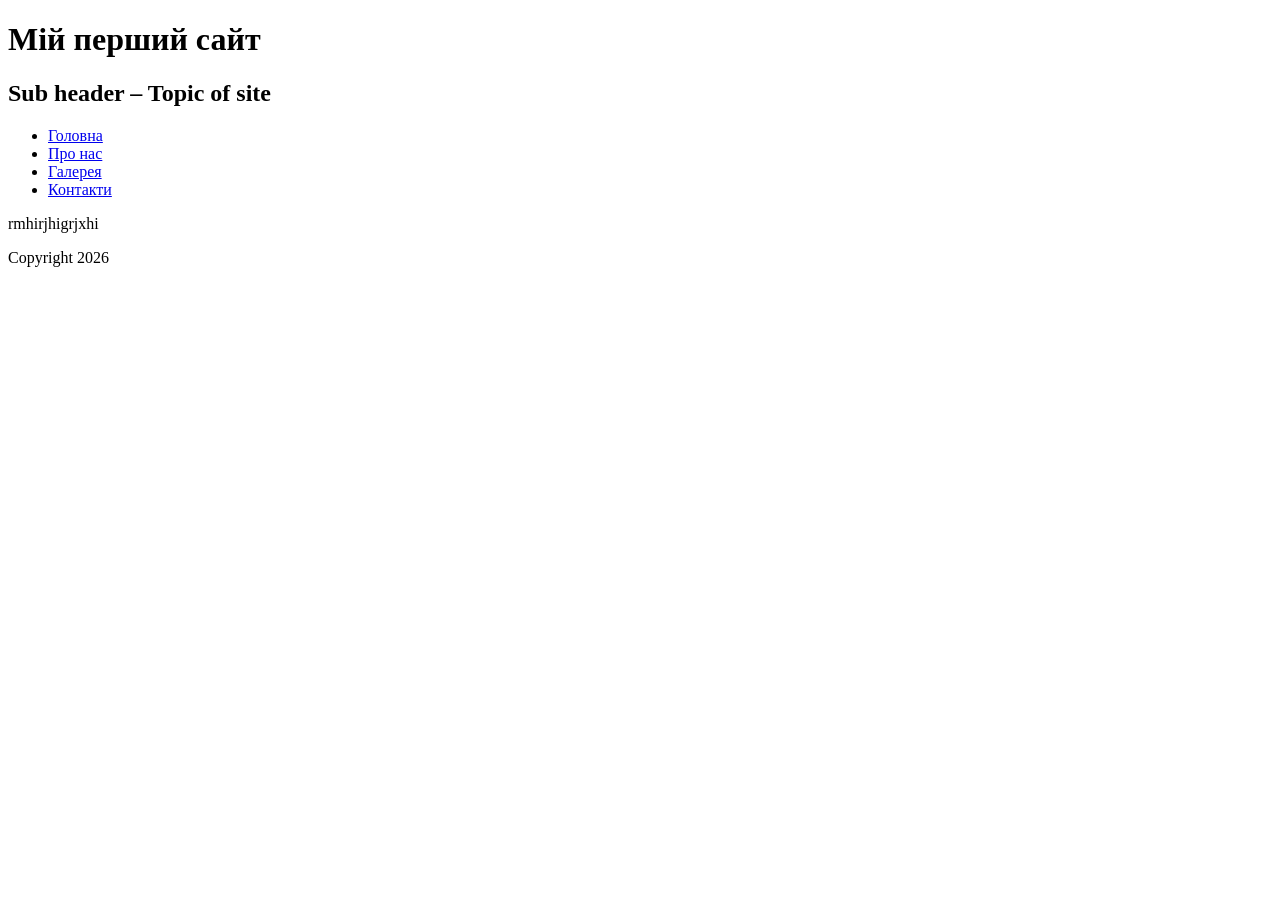
==== index.html @ 9cac56c8 "feat: initial project structure" ====
<!DOCTYPE html>
<html lang="uk">
    <head>
        <title>Мій перший сайт Прізвище Ім’я</title>
        <meta charset="UTF-8">
        <meta name="viewport" content="width=device-width, initial-scale=1.0">
        <link rel="stylesheet" type="text/css" href="css/style.css">
        <link rel="stylesheet" type="text/css" href="css/normalize.css">
    </head>

    <body>
        <header>
            <div class="title">
                <h1>Мій перший сайт</h1>
                <h2>Sub header – Topic of site</h2>
            </div>
            <nav>
                <ul>
                    <li>
                        <a class="link" href="./index.html">Головна</a>
                    </li>
                    <li>
                        <a class="link" href="./pages/info.html">Про нас</a>
                    </li>
                    <li>
                        <a class="link" href="./pages/gallery.html">Галерея</a>
                    </li>
                    <li>
                        <a class="link" href="./pages/form.html">Контакти</a>
                    </li>
                </ul>
            </nav>
        </header>

        <main>  
            rmhirjhigrjxhi
        </main>

        <footer>
            <p>Copyright  2026</p>
        </footer>
    </body>

    <script src="./scripts/script.js"></script>
</html>
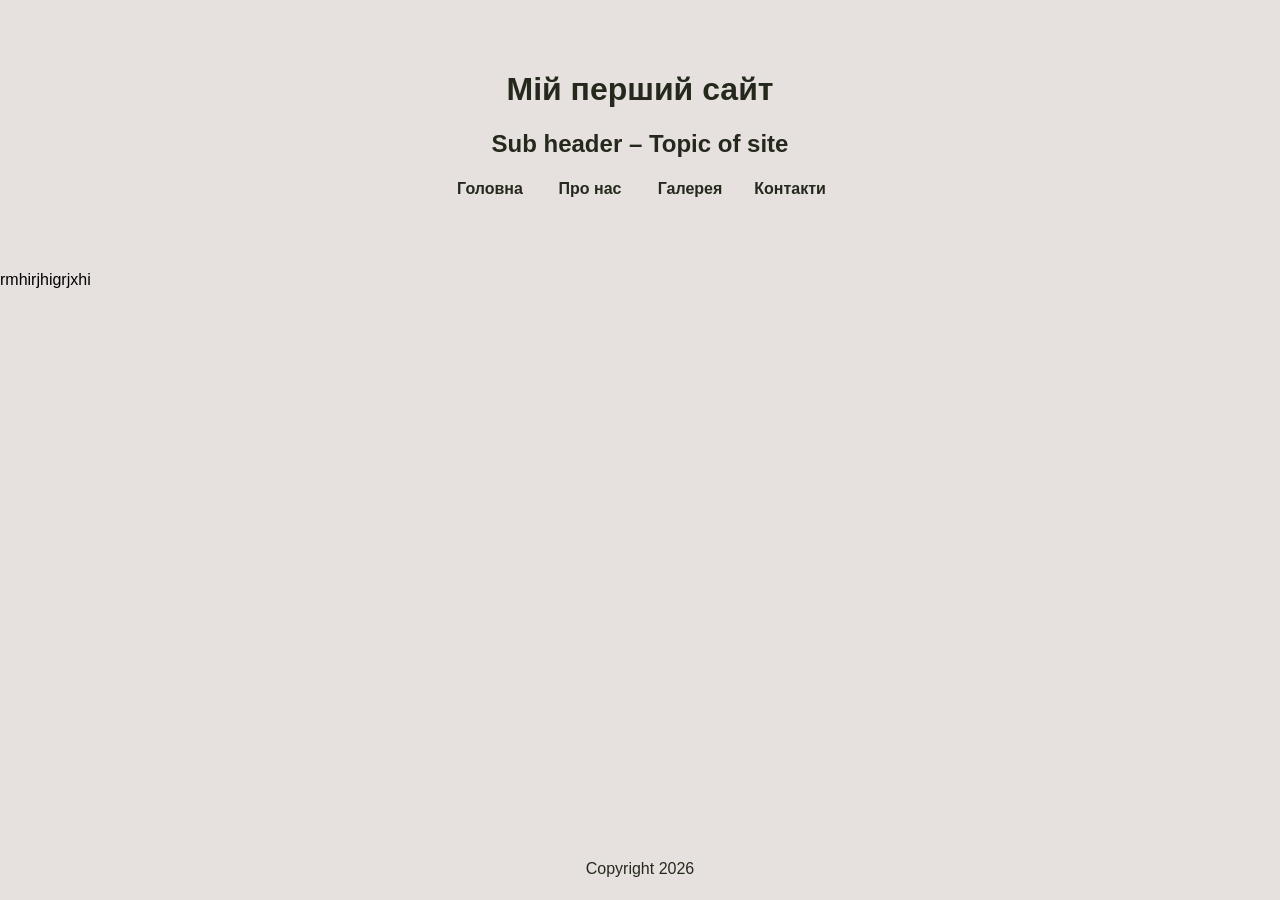
==== commit b1e4a058: "feat: initial project structure" ====
--- a/index.html
+++ b/index.html
@@ -4,8 +4,8 @@
         <title>Мій перший сайт Прізвище Ім’я</title>
         <meta charset="UTF-8">
         <meta name="viewport" content="width=device-width, initial-scale=1.0">
-        <link rel="stylesheet" type="text/css" href="css/style.css">
-        <link rel="stylesheet" type="text/css" href="css/normalize.css">
+        <link rel="stylesheet" type="text/css" href="./css/styles.css">
+        <link rel="stylesheet" type="text/css" href="./css/normalize.css">
     </head>
 
     <body>
--- a/css/styles.css
+++ b/css/styles.css
@@ -0,0 +1,93 @@
+* {
+    margin: 0;
+    padding: 0;
+    box-sizing: border-box;
+
+    --background-color: #e6e1de;
+    --text-color: #25291c;
+    --accent-color: #8c0007;
+}
+
+body {
+  font-family: Arial, San-Serif;
+  font-size: 100%;
+  background-color: var(--background-color);
+  display: flex;
+  flex-direction: column;
+  min-height: 100vh;
+}
+
+ul {
+  margin: 0;
+  padding: 0;
+}
+
+ul li { 
+    ul {
+        margin: 0;
+        padding: 0;
+    }
+
+  list-style-type: none;
+}
+
+a {
+  text-decoration: none;
+}
+
+header {
+  padding: 50px 0;
+  background-color: var(--background-color);
+}
+
+h1, h2 {
+  color: var(--text-color);
+  text-align: center;
+}
+
+nav {
+  background-color: var(--background-color);
+  border-color: var(--accent-color);
+  min-height: 64px;
+
+  display: flex;
+  justify-content: center;
+}
+
+nav li {
+  float: left;
+  width: 100px;
+}
+
+nav a {
+  display: block;
+  color: var(--text-color);
+  line-height: 4em;
+  font-weight: bold;
+  text-align: center;
+}
+
+nav li a:hover {
+  color: var(--accent-color);
+}
+
+p {
+  font-size: 16px;
+  line-height: 1.3em;
+  margin-top: 0.1em;
+  margin-bottom: 0;
+  color: var(--text-color);
+}
+
+main {
+  flex: 1;
+}
+
+footer {
+  background-color: var(--background-color);
+  color: var(--text-color);
+  padding: 20px 0;
+  margin-top: 30px;
+  width: 100%;
+  text-align: center;
+}
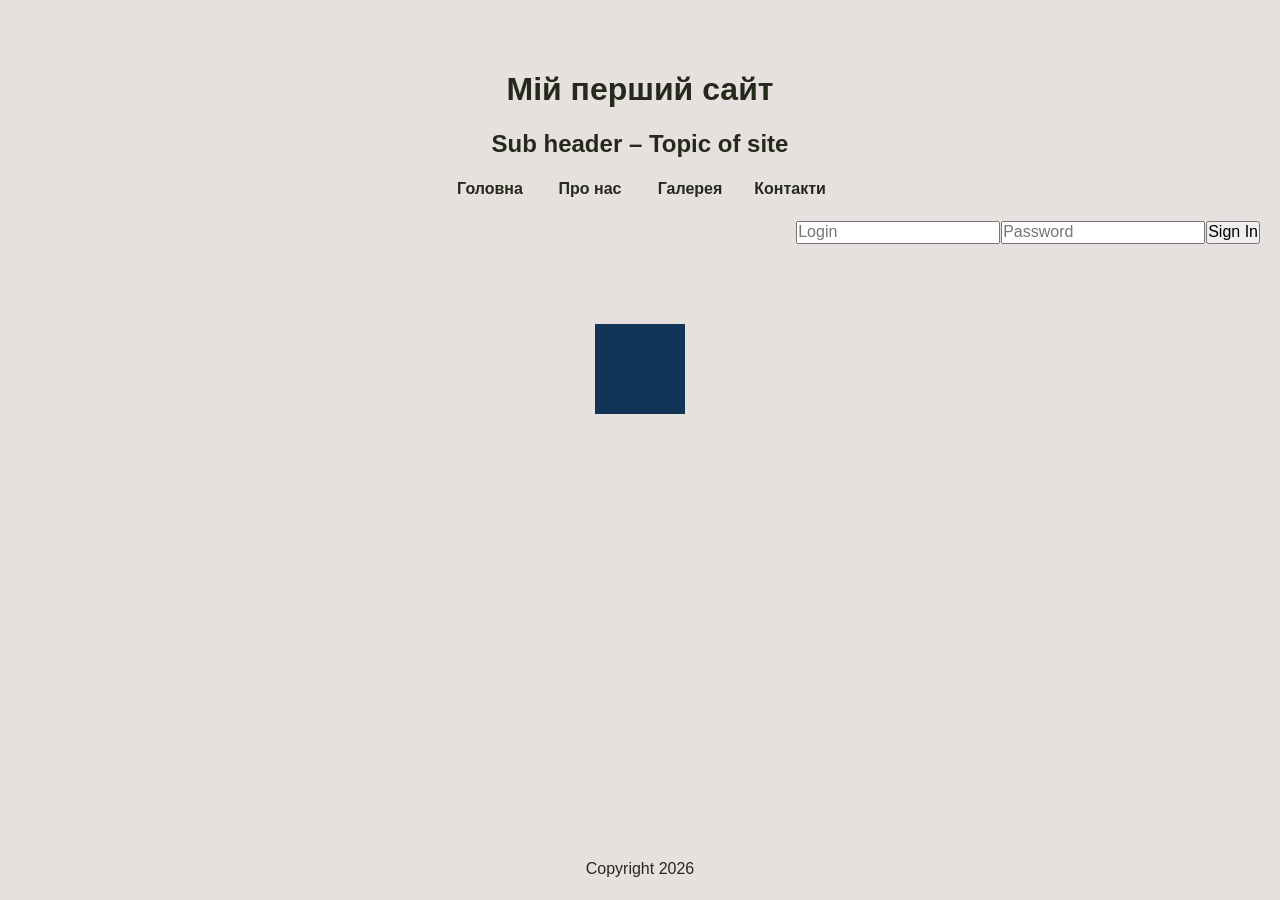
==== commit cf3e85ca: "feat: initial project structure" ====
--- a/index.html
+++ b/index.html
@@ -30,11 +30,17 @@
                     </li>
                 </ul>
             </nav>
+
+            <form action="#">
+                <input type="text" placeholder="Login" required>
+                <input type="password" placeholder="Password" required>
+                <input type="submit" value="Sign In">
+            </form>
         </header>
 
-        <main>  
-            rmhirjhigrjxhi
-        </main>
+        <main> 
+            <div class="square"> </div>
+         </main>
 
         <footer>
             <p>Copyright  2026</p>
--- a/css/styles.css
+++ b/css/styles.css
@@ -81,6 +81,7 @@
 
 main {
   flex: 1;
+  padding: 0 35px;
 }
 
 footer {
@@ -90,4 +91,74 @@
   margin-top: 30px;
   width: 100%;
   text-align: center;
+}
+
+.divider {
+  margin: 30px 0;
+  border-bottom: 2.5px solid var(--accent-color);
+}
+
+.inline-img {
+    display: grid;
+    grid-template-columns: 1fr 1fr;
+    gap: 25px;
+    place-items: center;
+}
+
+.inline-img .gallery-img {
+    display: inline-block;
+    height: auto;
+    width: 95%;
+    border-radius:15px;
+    box-shadow: 2px 3px 5px rgba(0,0,0,0.5)
+}
+
+.inline-img .gallery-img:hover {
+    transform: scale(1.035);
+    transition: transform 0.3s ease;
+}
+
+.square{
+  width: 90px;
+  height: 90px;
+  margin: 30px auto;
+  background-color:#123456;
+  animation-name: spin;
+  animation-duration: 4s;
+  animation-timing-function: linear;
+  animation-iteration-count: infinite;
+  animation-direction: alternate;
+}
+
+@keyframes spin {
+    0% {transform: rotate(0deg); 
+  }
+    25% {background-color: yellow; 
+  }
+    100% { transform: rotate(360deg); 
+  }
+}
+
+.multimedia {
+    overflow: auto;
+}
+
+.multimedia-video {
+    display: grid;
+    grid-template-columns: 1fr 1fr;
+    gap: 20px;
+    place-items: center;    
+}
+
+.multimedia-video .video-container {
+    width: 100%;
+    height: auto;
+}
+
+form {
+  padding: 0 20px;
+  display: flex;
+  justify-content: right;
+  align-items: right;
+  gap: 1px;
 }
